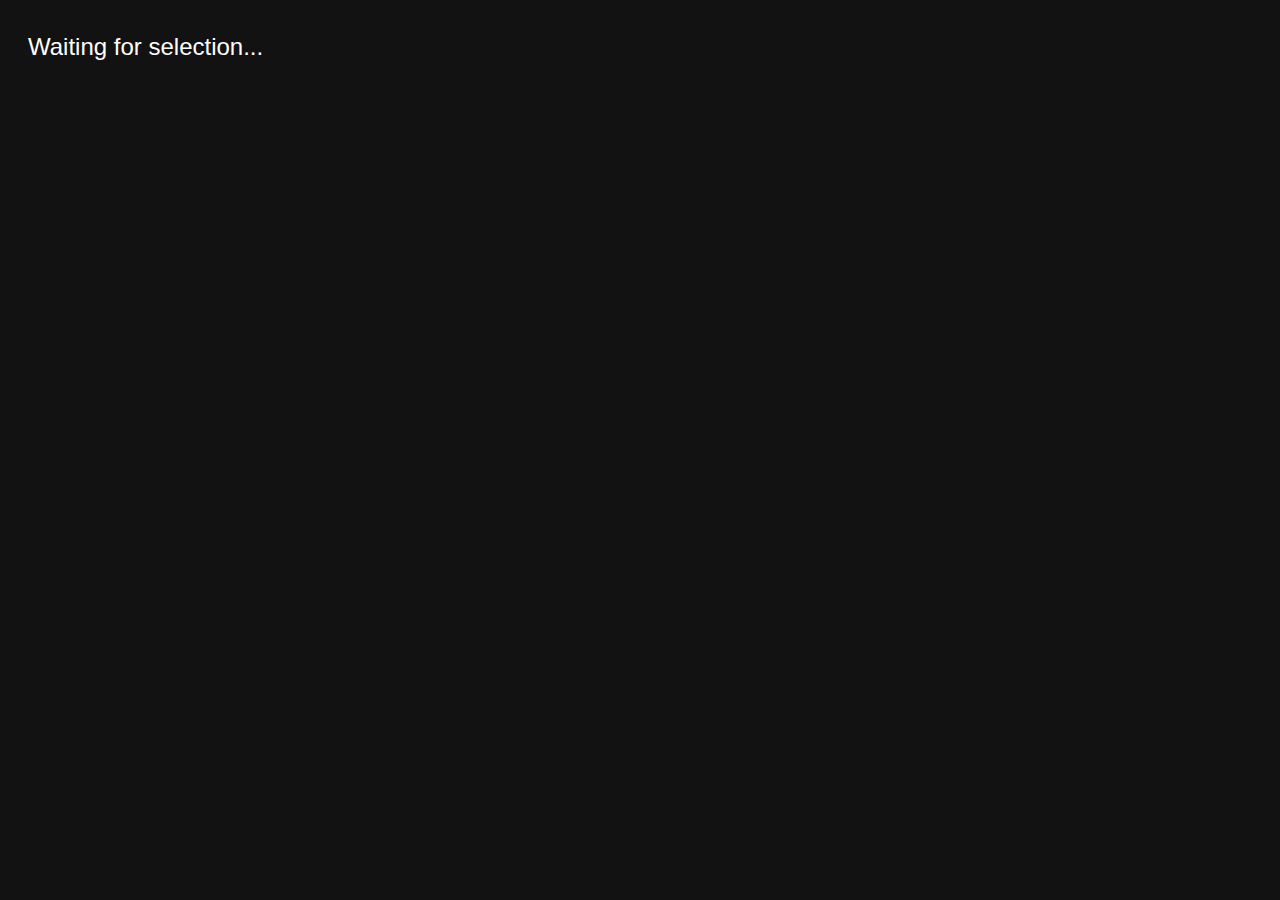
==== display/index.html @ d8939075 "Add files via upload" ====
<!DOCTYPE html>
<html lang="en">
<head>
  <meta charset="UTF-8" />
  <title>Bible Display</title>
  <link rel="stylesheet" href="../assets/style.css" />
  <script defer src="display.js"></script>
</head>
<body>
  <div class="verse-container" id="verseDisplay">Waiting for selection...</div>
</body>
</html>
---- assets/style.css ----
body {
  background-color: #121212;
  color: #ffffff;
  font-family: 'Inter', sans-serif;
  padding: 20px;
}
.container {
  display: flex;
  flex-direction: column;
  gap: 10px;
}
label {
  display: flex;
  flex-direction: column;
}
button {
  padding: 10px;
  background-color: #1e88e5;
  color: white;
  border: none;
  border-radius: 5px;
}
.verse-container {
  font-size: 1.5rem;
  line-height: 1.6;
}
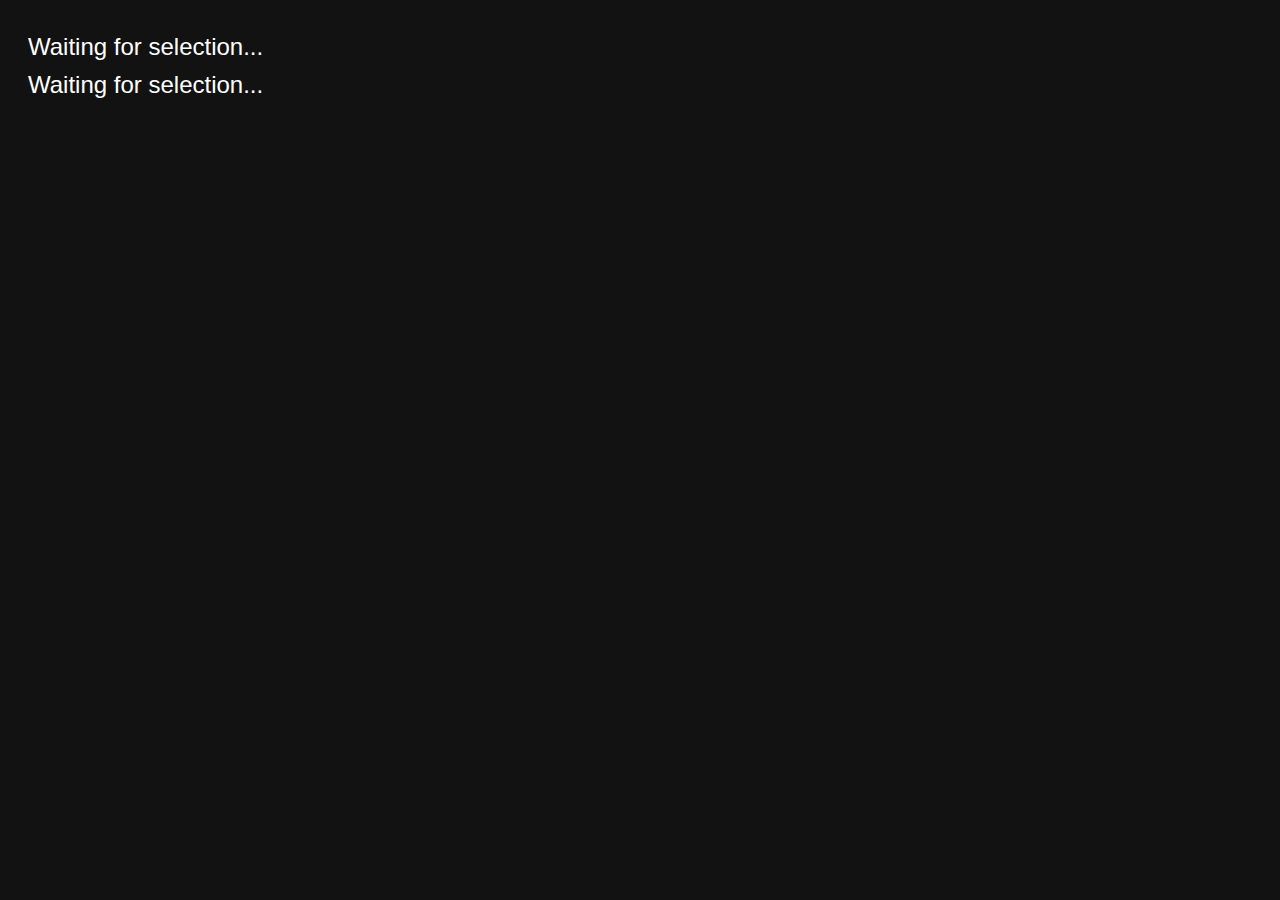
==== commit bea66695: "Update index.html" ====
--- a/display/index.html
+++ b/display/index.html
@@ -10,3 +10,4 @@
   <div class="verse-container" id="verseDisplay">Waiting for selection...</div>
 </body>
 </html>
+<div id="verseDisplay" class="verse-container shadow-box">Waiting for selection...</div>
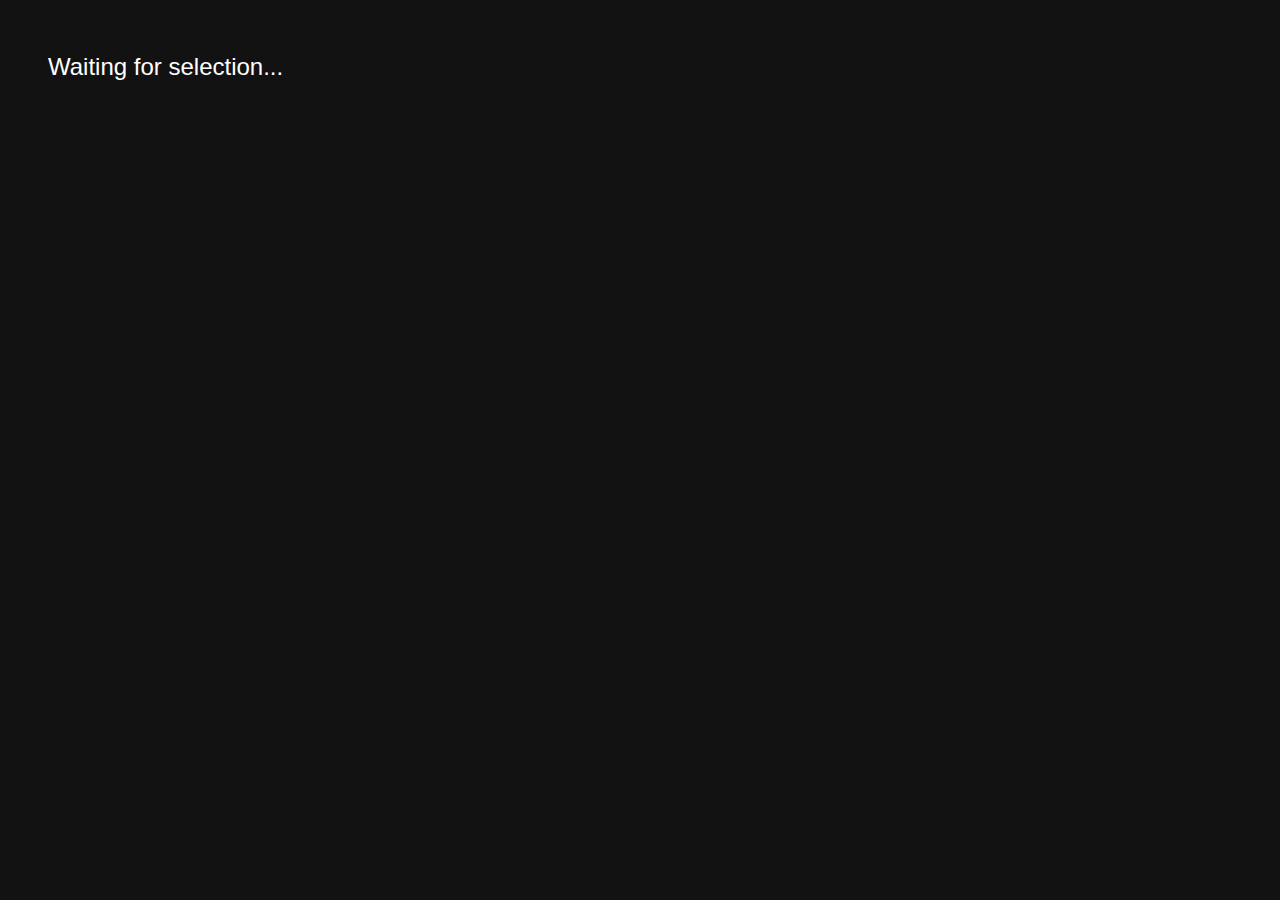
==== commit 8fe95eb1: "Add files via upload" ====
--- a/display/index.html
+++ b/display/index.html
@@ -7,7 +7,6 @@
   <script defer src="display.js"></script>
 </head>
 <body>
-  <div class="verse-container" id="verseDisplay">Waiting for selection...</div>
+  <div id="verseDisplay" class="verse-container shadow-box">Waiting for selection...</div>
 </body>
 </html>
-<div id="verseDisplay" class="verse-container shadow-box">Waiting for selection...</div>
--- a/assets/style.css
+++ b/assets/style.css
@@ -20,8 +20,14 @@
   color: white;
   border: none;
   border-radius: 5px;
+  cursor: pointer;
 }
 .verse-container {
   font-size: 1.5rem;
   line-height: 1.6;
 }
+.shadow-box {
+  border-radius: 10px;
+  padding: 20px;
+  display: inline-block;
+}
